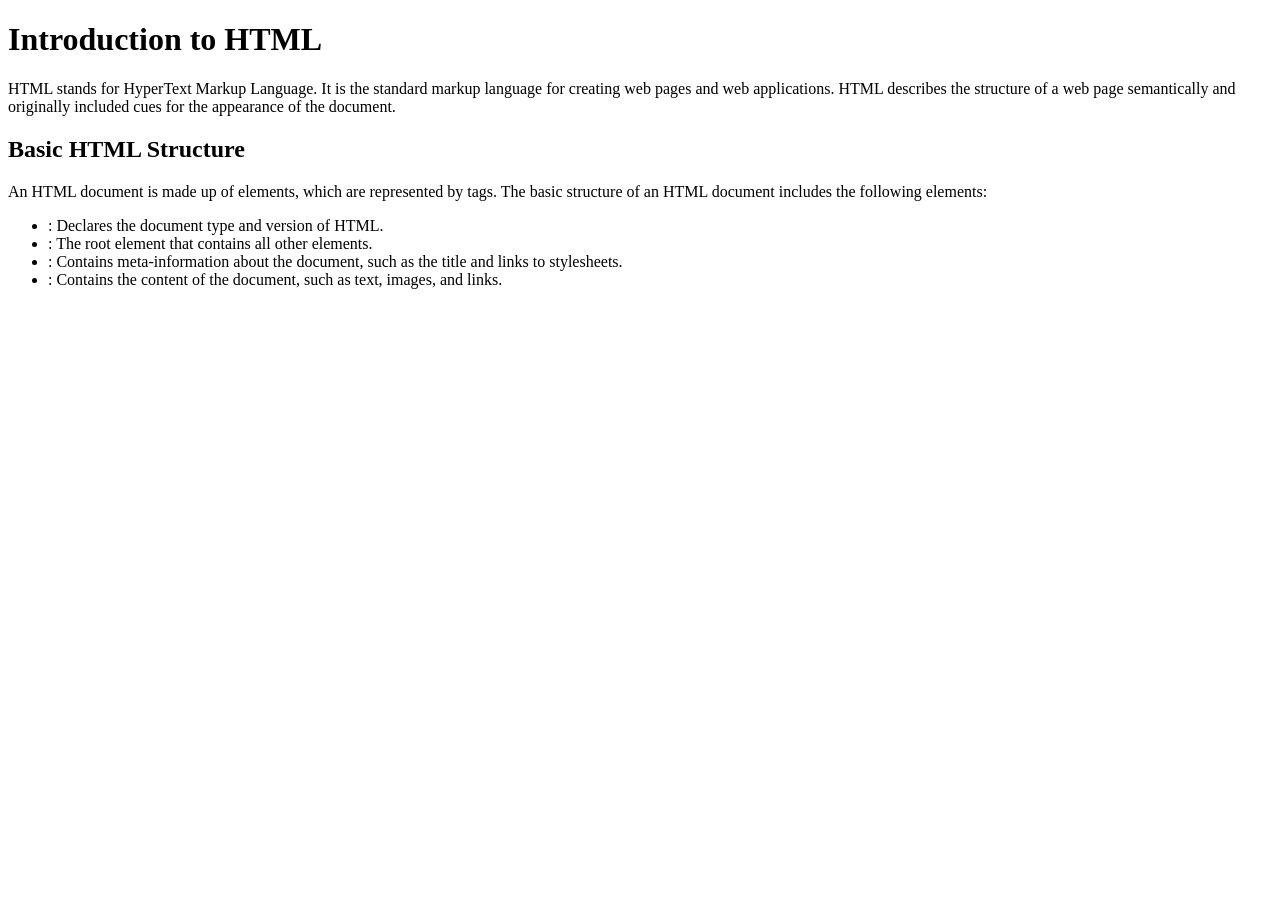
==== index.html @ a47c438f "first commit" ====
<!DOCTYPE html>
<html lang="en">
<head>
    <meta charset="UTF-8">
    <meta name="viewport" content="width=device-width, initial-scale=1.0">
    <title>Document</title>
</head>
<body>
    <h1>Introduction to HTML</h1>
    <p>HTML stands for HyperText Markup Language. It is the standard markup language for creating web pages and web applications. HTML describes the structure of a web page semantically and originally included cues for the appearance of the document.</p>
    <h2>Basic HTML Structure</h2>
    <p>An HTML document is made up of elements, which are represented by tags. The basic structure of an HTML document includes the following elements:</p>
    <ul>
        <li><code><!DOCTYPE html></code>: Declares the document type and version of HTML.</li>
        <li><code><html></code>: The root element that contains all other elements.</li>
        <li><code><head></code>: Contains meta-information about the document, such as the title and links to stylesheets.</li>
        <li><code><body></code>: Contains the content of the document, such as text, images, and links.</li>
    </ul>
</body>
</html>
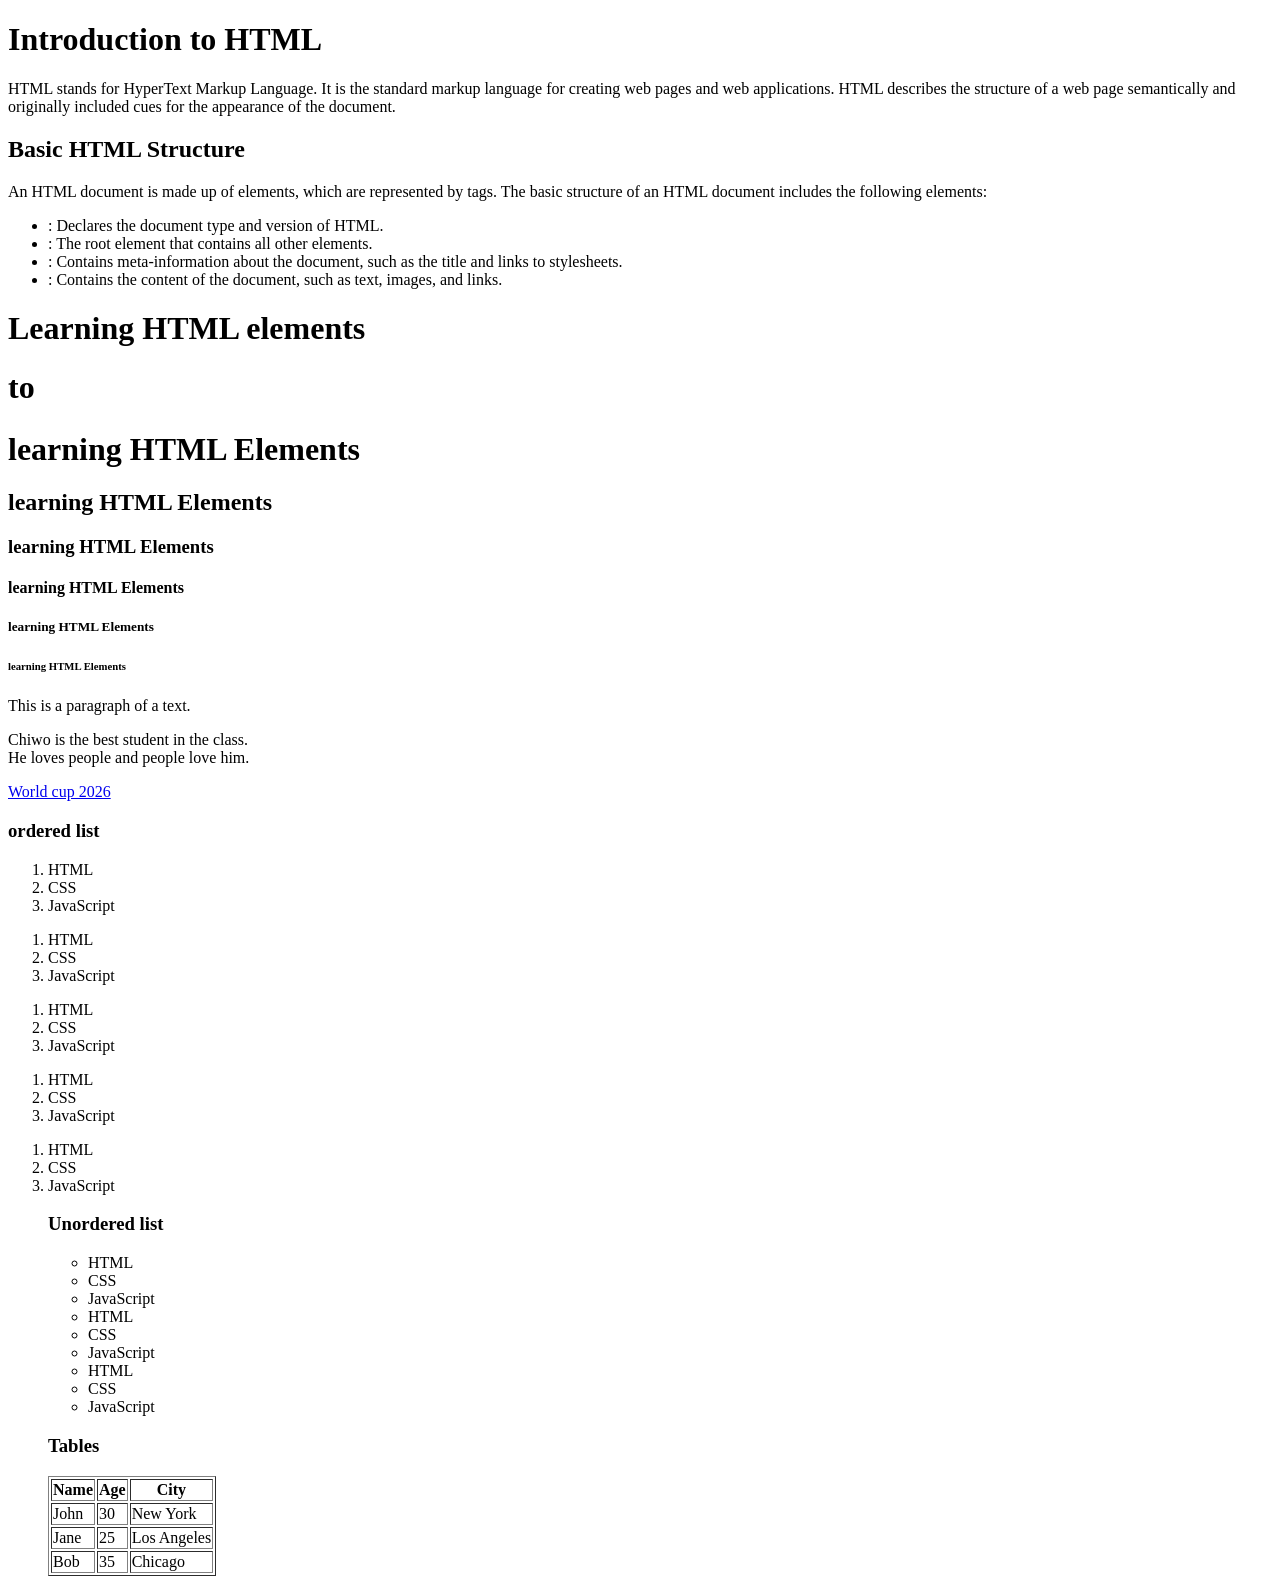
==== commit 0aeb1833: "Add HTML structure and content for global green energy report and index page" ====
--- a/index.html
+++ b/index.html
@@ -1,21 +1,127 @@
 <!DOCTYPE html>
 <html lang="en">
+
 <head>
     <meta charset="UTF-8">
     <meta name="viewport" content="width=device-width, initial-scale=1.0">
-    <title>Document</title>
+    <title>My first html web page</title>
 </head>
+
 <body>
     <h1>Introduction to HTML</h1>
-    <p>HTML stands for HyperText Markup Language. It is the standard markup language for creating web pages and web applications. HTML describes the structure of a web page semantically and originally included cues for the appearance of the document.</p>
+    <p>HTML stands for HyperText Markup Language. It is the standard markup language for creating web pages and web
+        applications. HTML describes the structure of a web page semantically and originally included cues for the
+        appearance of the document.</p>
     <h2>Basic HTML Structure</h2>
-    <p>An HTML document is made up of elements, which are represented by tags. The basic structure of an HTML document includes the following elements:</p>
+    <p>An HTML document is made up of elements, which are represented by tags. The basic structure of an HTML document
+        includes the following elements:</p>
     <ul>
         <li><code><!DOCTYPE html></code>: Declares the document type and version of HTML.</li>
         <li><code><html></code>: The root element that contains all other elements.</li>
-        <li><code><head></code>: Contains meta-information about the document, such as the title and links to stylesheets.</li>
+        <li><code><head></code>: Contains meta-information about the document, such as the title and links to
+            stylesheets.</li>
         <li><code><body></code>: Contains the content of the document, such as text, images, and links.</li>
     </ul>
+    <h1>Learning HTML elements </h1>
+    <h1> to <h6>
+
+        </h6>
+    </h1>
+    </h1>
 </body>
-</html>
+<!-- Headings -->
+<!-- <h1> to <h6> are used to define headings in HTML. <h1> defines the most important heading, while <h6> defines the least important heading. Headings help organize content and improve accessibility for users and search engines.</h1> -->
+<h1> learning HTML Elements</h1>
+<h2> learning HTML Elements</h2>
+<h3> learning HTML Elements</h3>
+<h4> learning HTML Elements</h4>
+<h5> learning HTML Elements</h5> 
+<h6> learning HTML Elements</h6> 
+<!-- Paragraphs :<p> is used to define paragraphs in HTML. Paragraphs are blocks of text that are separated by line breaks. They help organize content and improve readability for users. -->
+<p> This is a paragraph of a text.</p>
+<p> Chiwo is the best student in the class.<br> He loves people and people love him. </p>
+<a href="https://www.google.com"> World cup 2026</a>  
+          <section> 
+            <h3> ordered list</h3>
+            <ol> <type="1">
+        
+                <li>HTML</li>
+                <li>CSS</li>
+                <li>JavaScript</li>   
 
+            </ol> 
+        <ol> <type="a">
+            <li>HTML</li>
+            <li>CSS</li>
+            <li>JavaScript</li>
+        </ol>
+    
+
+            <ol> <type="A">
+            <li>HTML</li>
+            <li>CSS</li>
+            <li>JavaScript</li>
+            </ol>
+
+            <ol> <type="i">
+            <li>HTML</li>
+            <li>CSS</li>
+            <li>JavaScript</li>
+            </ol>
+
+            <ol> <type="I">
+            <li>HTML</li>
+            <li>CSS</li>    
+            <li>JavaScript</li>
+
+            <section>
+                <h3> Unordered list</h3>
+                <ul> <type="disc">
+                    <li>HTML</li>
+                    <li>CSS</li>
+                    <li>JavaScript</li>
+                </ul>
+
+                <ul> <type="circle">
+                    <li>HTML</li>
+                    <li>CSS</li>
+                    <li>JavaScript</li>
+                </ul>
+
+                <ul> <type="square">
+                    <li>HTML</li>
+                    <li>CSS</li>
+                    <li>JavaScript</li> 
+                </ul>
+       <section>
+        <h3> Tables</h3>
+        <table border="1">
+            <tr>
+                <th>Name</th>
+                <th>Age</th>
+                <th>City</th>
+            </tr>
+            <tr>
+                <td>John</td>
+                <td>30</td>
+                <td>New York</td>
+            </tr>
+            <tr>
+                <td>Jane</td>
+                <td>25</td>
+                <td>Los Angeles</td>
+            </tr>
+            <tr>
+                <td>Bob</td>
+                <td>35</td>
+                <td>Chicago</td>
+            </tr>
+
+
+        <save> 
+
+        </save> 
+        <clear>
+    
+        </clear> 
+</html> 
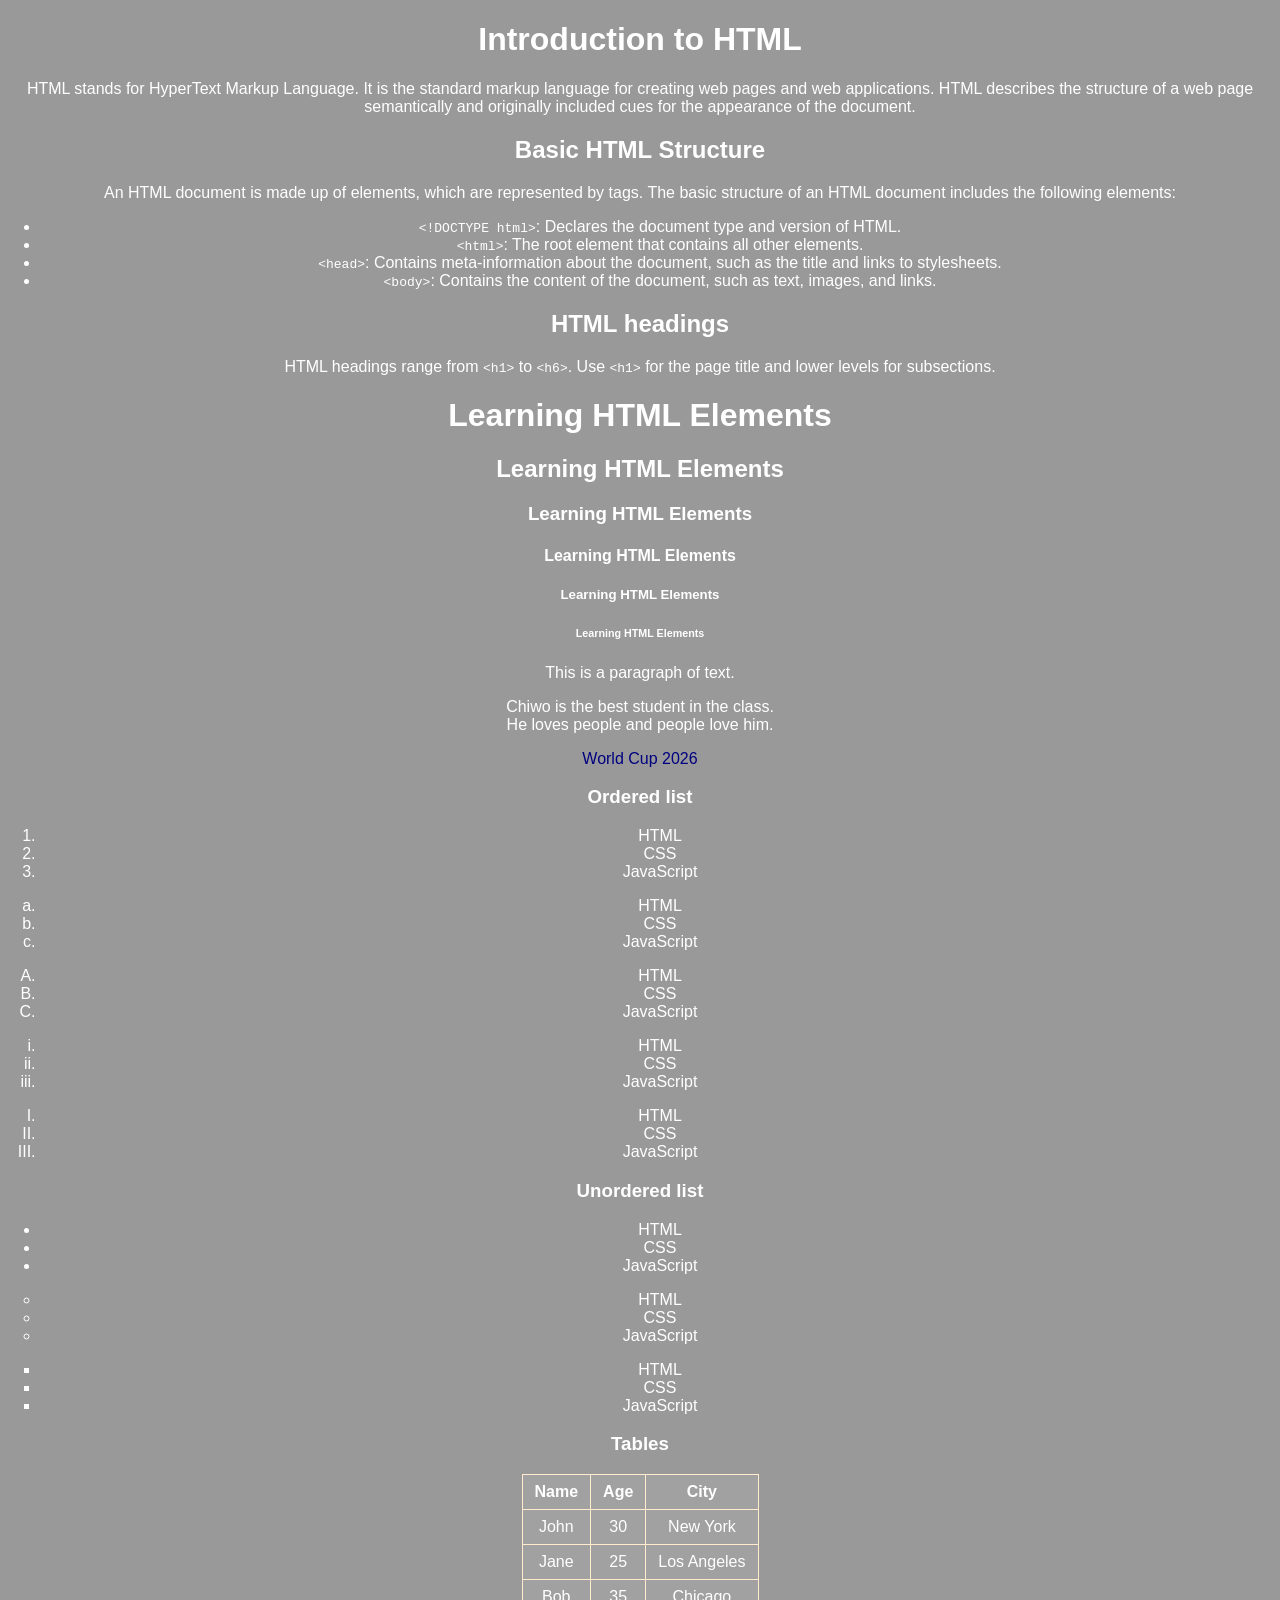
==== commit abec3103: "Remove global green energy report files and update HTML structure and styles for new content creator" ====
--- a/index.html
+++ b/index.html
@@ -1,100 +1,89 @@
-<!DOCTYPE html>
+﻿<!DOCTYPE html>
 <html lang="en">
-
 <head>
     <meta charset="UTF-8">
     <meta name="viewport" content="width=device-width, initial-scale=1.0">
-    <title>My first html web page</title>
+    <title>My first HTML web page</title>
+    <link rel="stylesheet" href="index.css">
 </head>
-
 <body>
     <h1>Introduction to HTML</h1>
-    <p>HTML stands for HyperText Markup Language. It is the standard markup language for creating web pages and web
-        applications. HTML describes the structure of a web page semantically and originally included cues for the
-        appearance of the document.</p>
+    <p>HTML stands for HyperText Markup Language. It is the standard markup language for creating web pages and web applications. HTML describes the structure of a web page semantically and originally included cues for the appearance of the document.</p>
+
     <h2>Basic HTML Structure</h2>
-    <p>An HTML document is made up of elements, which are represented by tags. The basic structure of an HTML document
-        includes the following elements:</p>
+    <p>An HTML document is made up of elements, which are represented by tags. The basic structure of an HTML document includes the following elements:</p>
     <ul>
-        <li><code><!DOCTYPE html></code>: Declares the document type and version of HTML.</li>
-        <li><code><html></code>: The root element that contains all other elements.</li>
-        <li><code><head></code>: Contains meta-information about the document, such as the title and links to
-            stylesheets.</li>
-        <li><code><body></code>: Contains the content of the document, such as text, images, and links.</li>
+        <li><code>&lt;!DOCTYPE html&gt;</code>: Declares the document type and version of HTML.</li>
+        <li><code>&lt;html&gt;</code>: The root element that contains all other elements.</li>
+        <li><code>&lt;head&gt;</code>: Contains meta-information about the document, such as the title and links to stylesheets.</li>
+        <li><code>&lt;body&gt;</code>: Contains the content of the document, such as text, images, and links.</li>
     </ul>
-    <h1>Learning HTML elements </h1>
-    <h1> to <h6>
 
-        </h6>
-    </h1>
-    </h1>
-</body>
-<!-- Headings -->
-<!-- <h1> to <h6> are used to define headings in HTML. <h1> defines the most important heading, while <h6> defines the least important heading. Headings help organize content and improve accessibility for users and search engines.</h1> -->
-<h1> learning HTML Elements</h1>
-<h2> learning HTML Elements</h2>
-<h3> learning HTML Elements</h3>
-<h4> learning HTML Elements</h4>
-<h5> learning HTML Elements</h5> 
-<h6> learning HTML Elements</h6> 
-<!-- Paragraphs :<p> is used to define paragraphs in HTML. Paragraphs are blocks of text that are separated by line breaks. They help organize content and improve readability for users. -->
-<p> This is a paragraph of a text.</p>
-<p> Chiwo is the best student in the class.<br> He loves people and people love him. </p>
-<a href="https://www.google.com"> World cup 2026</a>  
-          <section> 
-            <h3> ordered list</h3>
-            <ol> <type="1">
-        
-                <li>HTML</li>
-                <li>CSS</li>
-                <li>JavaScript</li>   
+    <h2>HTML headings</h2>
+    <p>HTML headings range from <code>&lt;h1&gt;</code> to <code>&lt;h6&gt;</code>. Use <code>&lt;h1&gt;</code> for the page title and lower levels for subsections.</p>
 
-            </ol> 
-        <ol> <type="a">
+    <h1>Learning HTML Elements</h1>
+    <h2>Learning HTML Elements</h2>
+    <h3>Learning HTML Elements</h3>
+    <h4>Learning HTML Elements</h4>
+    <h5>Learning HTML Elements</h5>
+    <h6>Learning HTML Elements</h6>
+
+    <p>This is a paragraph of text.</p>
+    <p>Chiwo is the best student in the class.<br>He loves people and people love him.</p>
+
+    <a href="https://www.google.com">World Cup 2026</a>
+
+    <section>
+        <h3>Ordered list</h3>
+        <ol type="1">
             <li>HTML</li>
             <li>CSS</li>
             <li>JavaScript</li>
         </ol>
-    
-
-            <ol> <type="A">
+        <ol type="a">
             <li>HTML</li>
             <li>CSS</li>
             <li>JavaScript</li>
-            </ol>
-
-            <ol> <type="i">
+        </ol>
+        <ol type="A">
             <li>HTML</li>
             <li>CSS</li>
             <li>JavaScript</li>
-            </ol>
+        </ol>
+        <ol type="i">
+            <li>HTML</li>
+            <li>CSS</li>
+            <li>JavaScript</li>
+        </ol>
+        <ol type="I">
+            <li>HTML</li>
+            <li>CSS</li>
+            <li>JavaScript</li>
+        </ol>
+    </section>
 
-            <ol> <type="I">
+    <section>
+        <h3>Unordered list</h3>
+        <ul style="list-style-type: disc;">
             <li>HTML</li>
-            <li>CSS</li>    
+            <li>CSS</li>
             <li>JavaScript</li>
+        </ul>
+        <ul style="list-style-type: circle;">
+            <li>HTML</li>
+            <li>CSS</li>
+            <li>JavaScript</li>
+        </ul>
+        <ul style="list-style-type: square;">
+            <li>HTML</li>
+            <li>CSS</li>
+            <li>JavaScript</li>
+        </ul>
+    </section>
 
-            <section>
-                <h3> Unordered list</h3>
-                <ul> <type="disc">
-                    <li>HTML</li>
-                    <li>CSS</li>
-                    <li>JavaScript</li>
-                </ul>
-
-                <ul> <type="circle">
-                    <li>HTML</li>
-                    <li>CSS</li>
-                    <li>JavaScript</li>
-                </ul>
-
-                <ul> <type="square">
-                    <li>HTML</li>
-                    <li>CSS</li>
-                    <li>JavaScript</li> 
-                </ul>
-       <section>
-        <h3> Tables</h3>
+    <section>
+        <h3>Tables</h3>
         <table border="1">
             <tr>
                 <th>Name</th>
@@ -116,12 +105,7 @@
                 <td>35</td>
                 <td>Chicago</td>
             </tr>
-
-
-        <save> 
-
-        </save> 
-        <clear>
-    
-        </clear> 
-</html> +        </table>
+    </section>
+</body>
+</html>
--- a/index.css
+++ b/index.css
@@ -0,0 +1,35 @@
+﻿body {
+    background-image: url('https://www.dictionary.com/culture/slang/67');
+    background-color: rgba(0, 0, 0, 0.4);
+    background-blend-mode: darken;
+    background-size: cover;
+    background-position: center;
+    background-repeat: no-repeat;
+    color: white;
+    margin: 0;
+    font-family: Arial, Helvetica, sans-serif;
+    text-align: center;
+}
+
+a {
+    color: navy;
+    text-decoration: none;
+}
+
+a:hover {
+    text-decoration: underline;
+}
+
+table {
+    margin: 0 auto;
+    border-collapse: collapse;
+    background-color: rgba(255, 255, 255, 0.08);
+}
+
+td,
+th {
+    padding: 8px 12px;
+    border: 1px solid blanchedalmond;
+}
+
+ 
